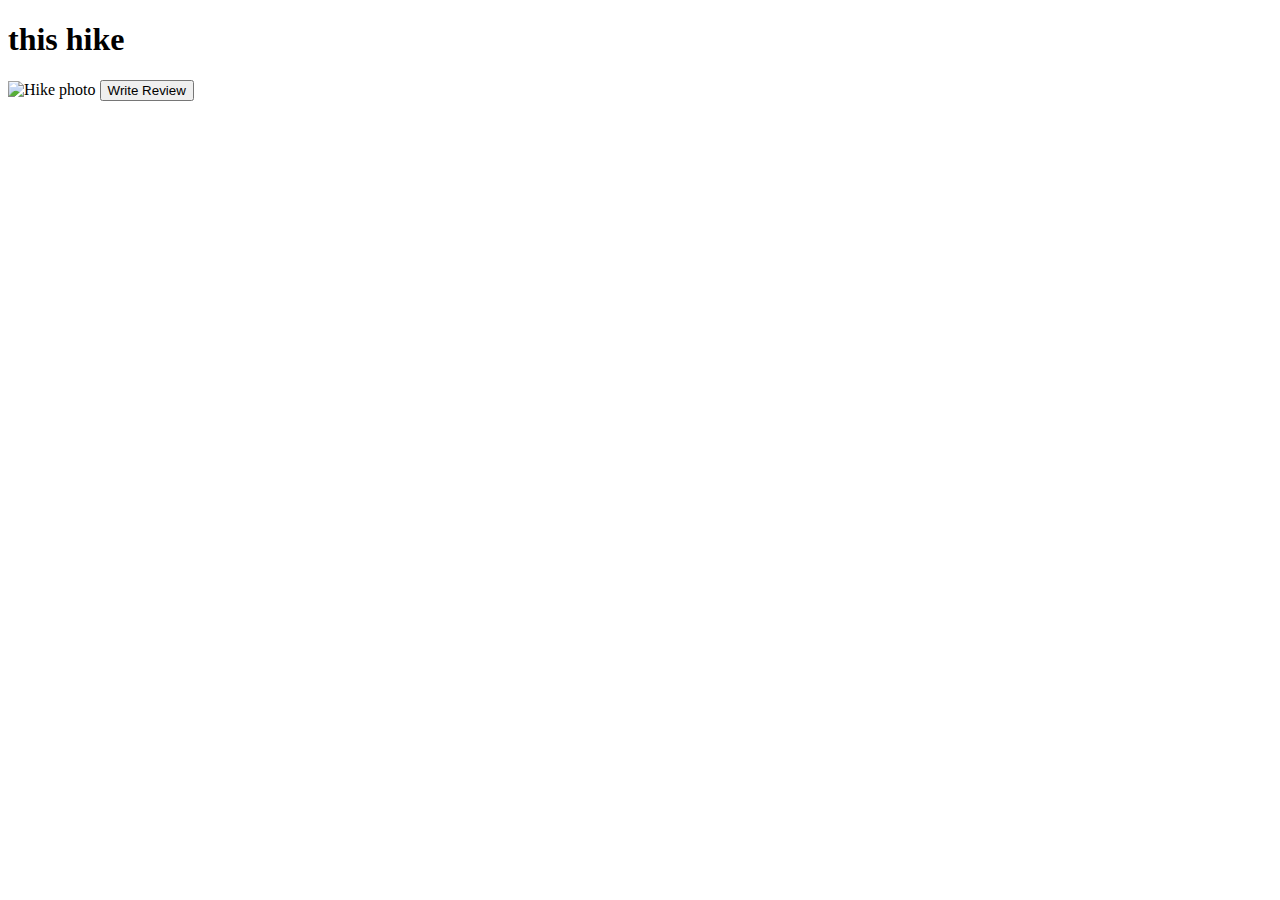
==== eachHike.html @ fc101d8b "Add single hike detail page" ====
<!DOCTYPE html>
<html lang="en">
  <head>
    <title>My BCIT Project</title>
    <meta name="comp1800 template" content="My 1800 App" />

    <!------------------------>
    <!-- Required meta tags -->
    <!------------------------>
    <meta charset="utf-8" />
    <meta name="viewport" content="width=device-width, initial-scale=1" />

    <!------------------------------------------>
    <!-- Bootstrap Library CSS JS CDN go here -->
    <!------------------------------------------>
    <link
      href="https://cdn.jsdelivr.net/npm/bootstrap@5.3.2/dist/css/bootstrap.min.css"
      rel="stylesheet"
      integrity="sha384-T3c6CoIi6uLrA9TneNEoa7RxnatzjcDSCmG1MXxSR1GAsXEV/Dwwykc2MPK8M2HN"
      crossorigin="anonymous"
    />
    <script
      src="https://cdn.jsdelivr.net/npm/bootstrap@5.3.2/dist/js/bootstrap.bundle.min.js"
      integrity="sha384-C6RzsynM9kWDrMNeT87bh95OGNyZPhcTNXj1NW7RuBCsyN/o0jlpcV8Qyq46cDfL"
      crossorigin="anonymous"
    ></script>

    <!-------------------------------------------------------->
    <!-- Firebase 8 Library related CSS, JS, JQuery go here -->
    <!-------------------------------------------------------->
    <script src="https://ajax.googleapis.com/ajax/libs/jquery/3.5.1/jquery.min.js"></script>
    <script src="https://www.gstatic.com/firebasejs/8.10.0/firebase-app.js"></script>
    <script src="https://www.gstatic.com/firebasejs/8.10.0/firebase-firestore.js"></script>
    <script src="https://www.gstatic.com/firebasejs/8.10.0/firebase-auth.js"></script>
    <script src="https://www.gstatic.com/firebasejs/ui/4.8.1/firebase-ui-auth.js"></script>
    <link
      type="text/css"
      rel="stylesheet"
      href="https://www.gstatic.com/firebasejs/ui/4.8.1/firebase-ui-auth.css"
    />
    <script src="https://www.gstatic.com/firebasejs/8.10.0/firebase-storage.js"></script>

    <!-------------------------------------------->
    <!-- Other libraries and styles of your own -->
    <!-------------------------------------------->
    <link
      href="https://fonts.googleapis.com/icon?family=Material+Icons"
      rel="stylesheet"
    />
    <link rel="stylesheet" href="./styles/style.css" />
  </head>

  <body>
    <!------------------------------>
    <!-- Your HTML Layout go here -->
    <!------------------------------>

    <!-- our own navbar goes here -->
    <nav id="navbarPlaceholder"></nav>

    <!-- the body of your page goes here -->
    <div class="container">
      <h1><span id="hikeName">this hike</span></h1>
      <div class="position-relative">
          <img class="hike-img responsive" src="" alt="Hike photo">
          <button class="btn btn-primary position-absolute bottom-0 end-0 m-3" onclick="saveHikeDocumentIDAndRedirect()">Write Review</button>
      </div>
  </div>

    <!-- our own footer goes here-->
    <nav id="footerPlaceholder"></nav>

    <!---------------------------------------------->
    <!-- Your own JavaScript functions go here    -->
    <!---------------------------------------------->
    <script src="./scripts/firebaseAPI_TEAM99.js"></script>
    <script src="./scripts/skeleton.js"></script>
    <script src="./scripts/eachHike.js"></script>
    <!-- <script src="./scripts/script.js"></script> -->
  </body>
</html>
---- styles/style.css ----
/*-------------------------------------
 * customize material design icon sizes 
 *-------------------------------------
 */

.material-icons.md-18 {
  font-size: 18px;
}
.material-icons.md-24 {
  font-size: 24px;
}
.material-icons.md-36 {
  font-size: 36px;
}
.material-icons.md-48 {
  font-size: 48px;
}

.responsive {
  width: 100%;
  height: auto;
}

.rounded-circle {
  width: 100px;
  height: 100px;
  margin: 0 auto;
  /* Centers the circle horizontally */
}
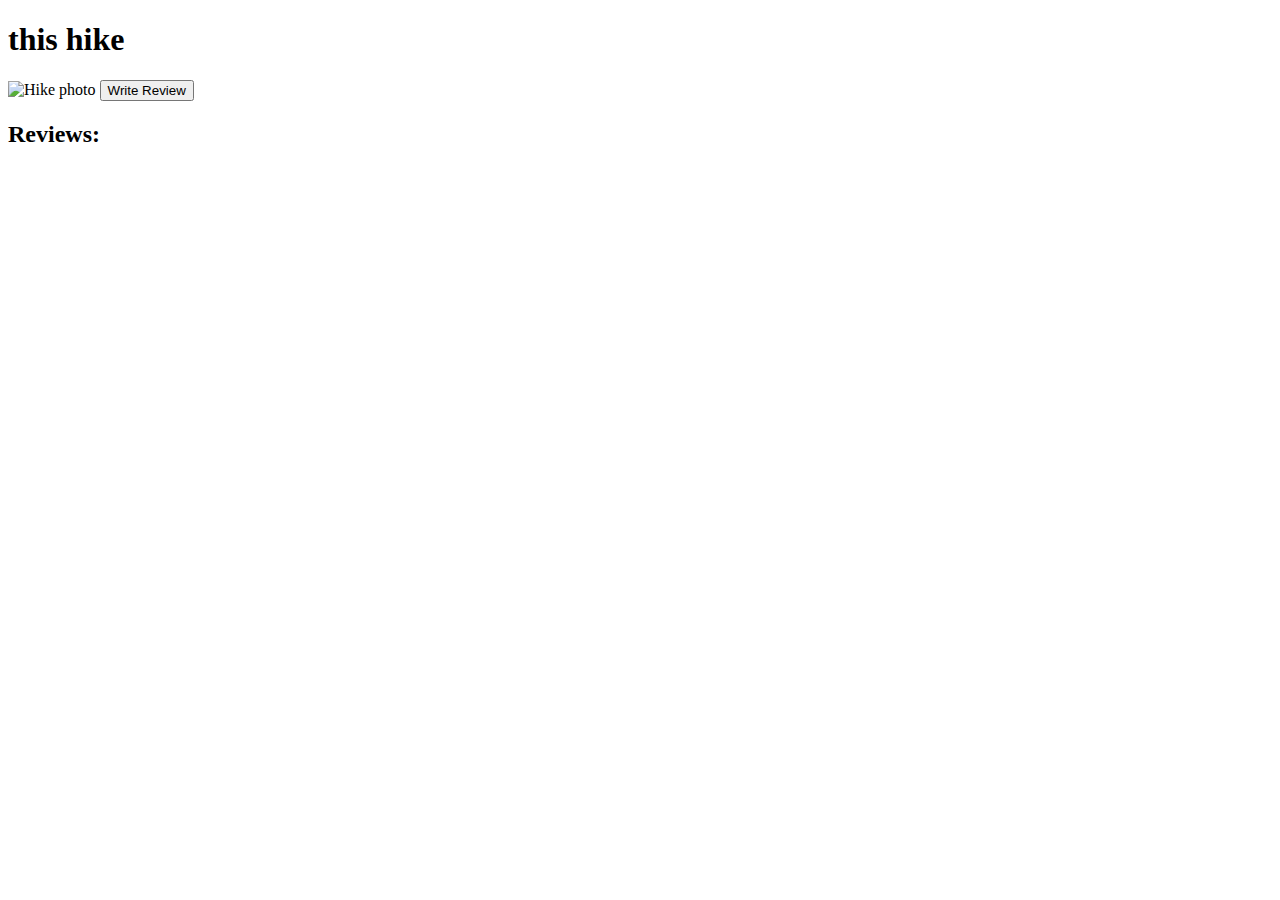
==== commit d3e46ecd: "Add writing review functionality" ====
--- a/eachHike.html
+++ b/eachHike.html
@@ -66,6 +66,33 @@
           <button class="btn btn-primary position-absolute bottom-0 end-0 m-3" onclick="saveHikeDocumentIDAndRedirect()">Write Review</button>
       </div>
   </div>
+  <div class="container">
+    <h2>Reviews:</h2>
+    <div id="details-go-here"></div>
+    <!-- Here is the container for cards with horizontal scrolling -->
+    <div class="card-container">
+        <div id="reviewCardGroup" class="row row-cols-auto">
+            <!-- Add your card templates here -->
+        </div>
+    </div>
+  </div>
+
+  <template id="reviewCardTemplate">
+      <div class="card bg-secondary">
+          <img class="card-img-top">
+          <div class="card-body bg-light">
+              <h5 class="title">placeholder</h5>
+              <p class="star-rating"></p>
+              <p class="time">placeholder</p>
+              <p class="level">placeholder</p>
+              <p class="season">placeholder</p>
+              <p class="scrambled">placeholder</p>
+              <p class="flooded">placeholder</p>
+              <br>
+              <p class="description">This card has supporting text below as a natural lead-in to additional content.</p>
+          </div>
+      </div>
+  </template>
 
     <!-- our own footer goes here-->
     <nav id="footerPlaceholder"></nav>
--- a/styles/style.css
+++ b/styles/style.css
@@ -27,3 +27,19 @@
   margin: 0 auto;
   /* Centers the circle horizontally */
 }
+
+/* Add CSS styles for the card container with vertical scrolling */
+/* .card-container {
+  max-height: 400px; Adjust the maximum height as needed
+  overflow-y: auto;
+} */
+
+/* Style the individual cards as needed */
+.card {
+  width: 45%; /* Adjust the width as per your design, leaving a little space for margins */
+  margin: 2%; /* Add margin between cards */
+}
+
+.star {
+  cursor: pointer;
+}